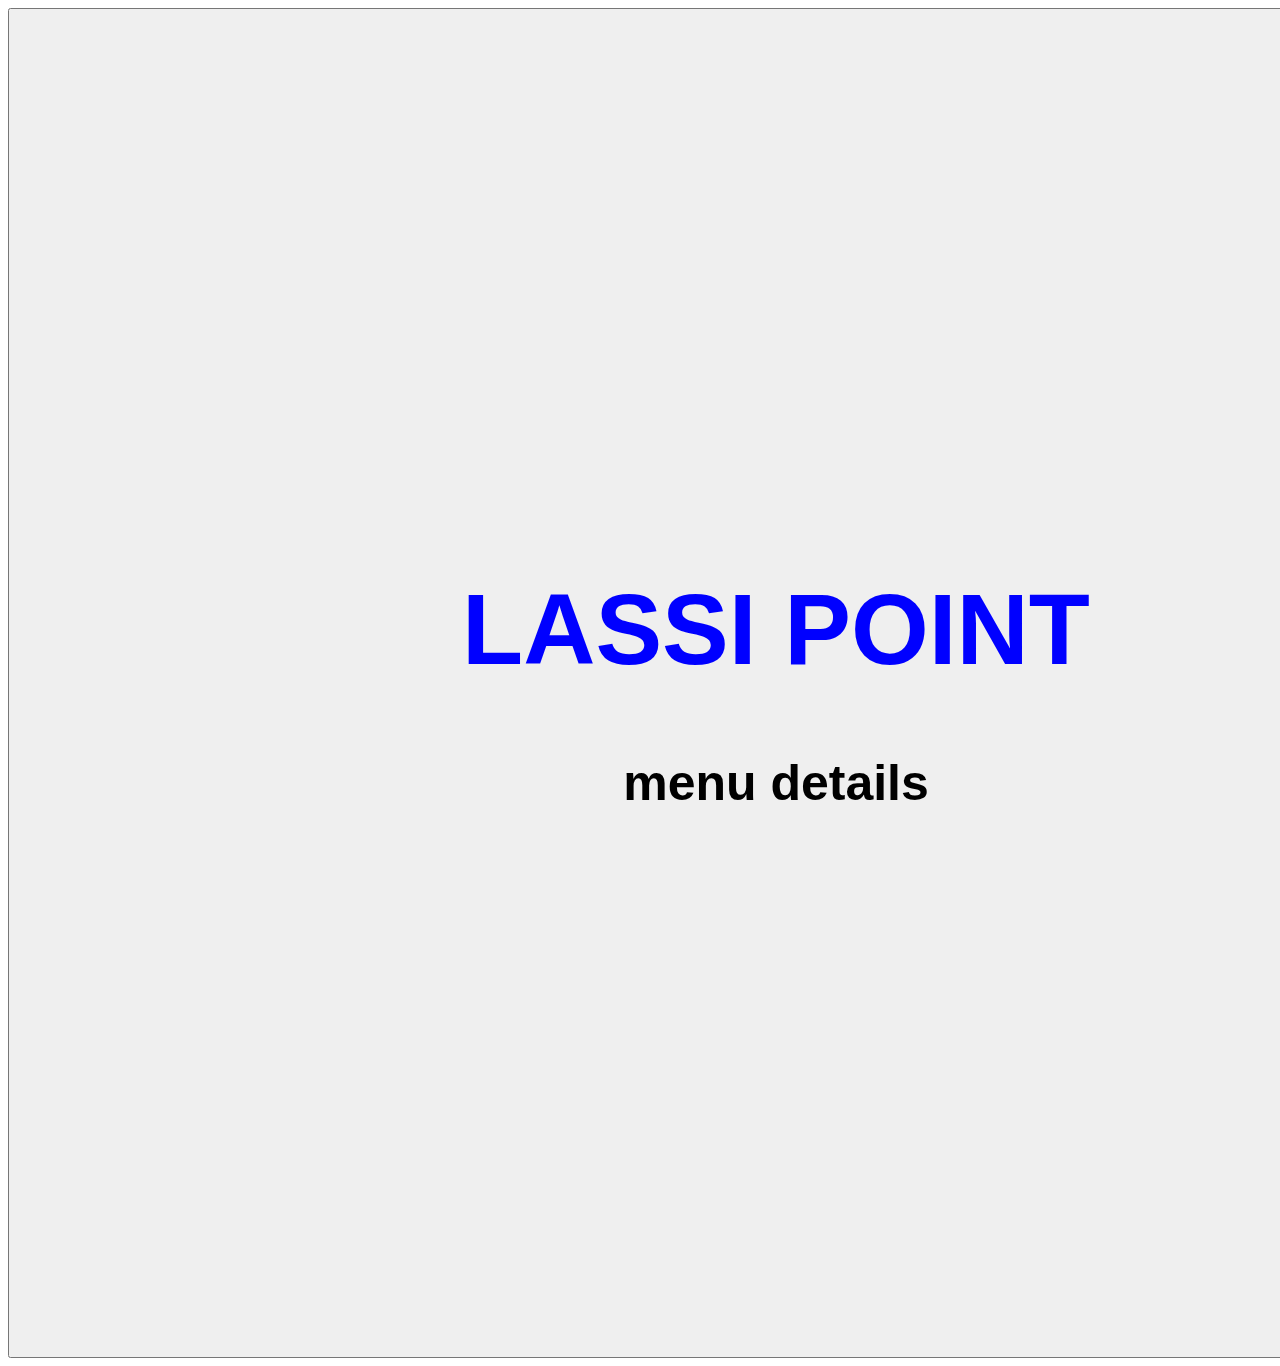
==== Doc.html @ d08c1db5 "Update Doc.html" ====
<! DOCTYPE html>
<html>
  <head>
    <title>LASSI POINT</title>
    <style>
      button{
        height:150vh;
        width:120vw;
        object-fit:cover;
        background-color:light-pink;
      }
      .f1{
        color: blue;
        font-size:100px;
       
      }
      .f2{
        font-size:50px;
      }
    </style>
    
  </head>
  <body>
      <button>
        <h1 class="f1">LASSI POINT</h1>
        <h3 class="f2"><a href="https://shoaib-03.github.io/Watch/Secret.html"></a> menu details</h3>
      </button>
   
  </body>
</html>
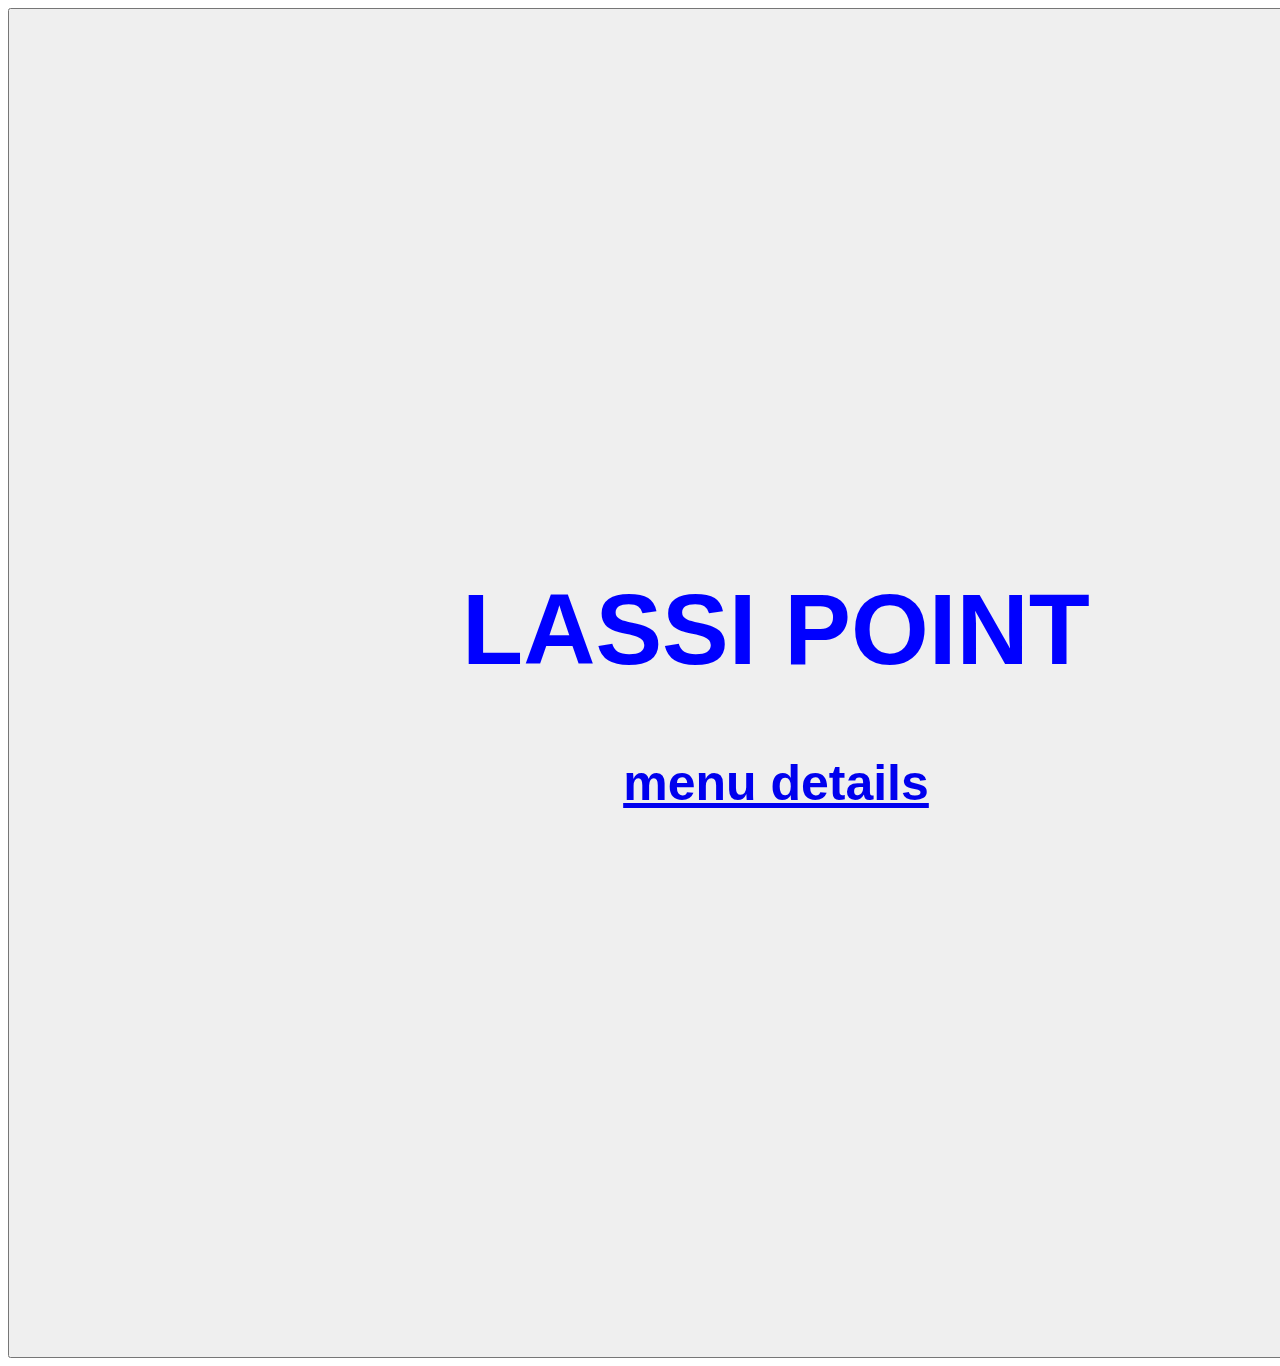
==== commit b8b60e4e: "Update Doc.html" ====
--- a/Doc.html
+++ b/Doc.html
@@ -23,7 +23,7 @@
   <body>
       <button>
         <h1 class="f1">LASSI POINT</h1>
-        <h3 class="f2"><a href="https://shoaib-03.github.io/Watch/Secret.html"></a> menu details</h3>
+        <h3 class="f2"><a href="https://shoaib-03.github.io/Watch/Secret.html">menu details</a></h3>
       </button>
    
   </body>
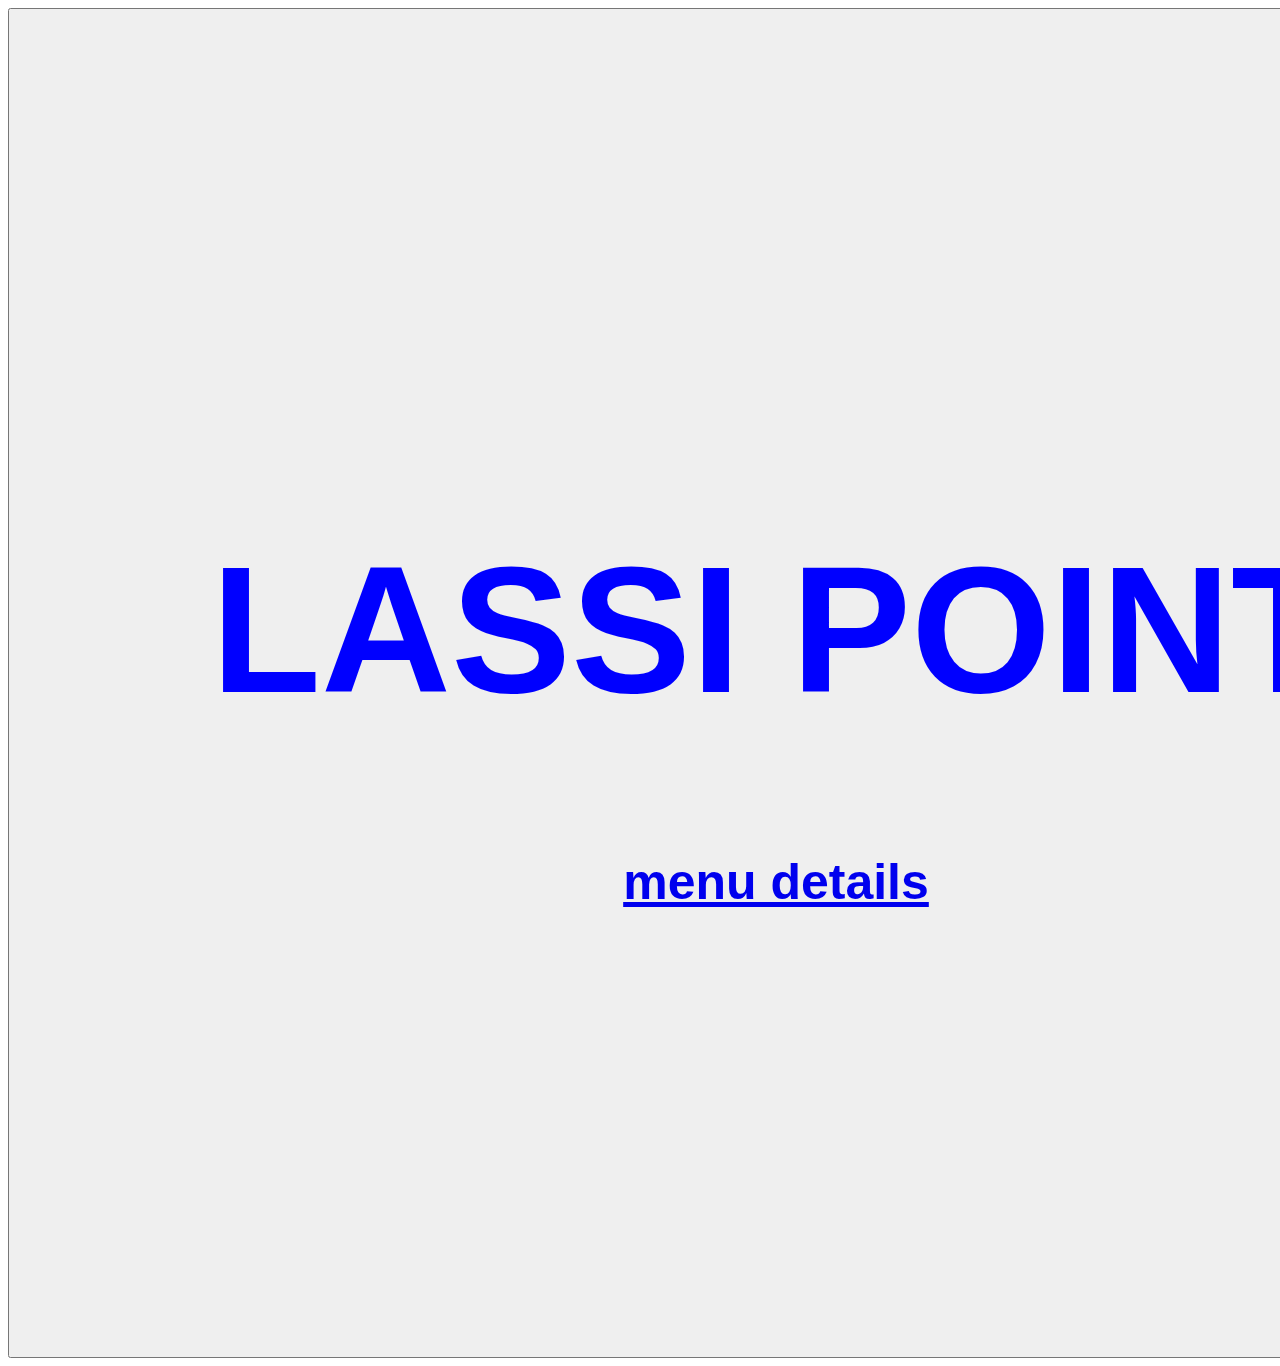
==== commit c905a35c: "Update Doc.html" ====
--- a/Doc.html
+++ b/Doc.html
@@ -11,7 +11,7 @@
       }
       .f1{
         color: blue;
-        font-size:100px;
+        font-size:180px;
        
       }
       .f2{
@@ -23,7 +23,7 @@
   <body>
       <button>
         <h1 class="f1">LASSI POINT</h1>
-        <h3 class="f2"><a href="https://shoaib-03.github.io/Watch/Secret.html">menu details</a></h3>
+        <h3 class="f2"><a href="https://shoaib-03.github.io/Watch/Memu.html">menu details</a></h3>
       </button>
    
   </body>
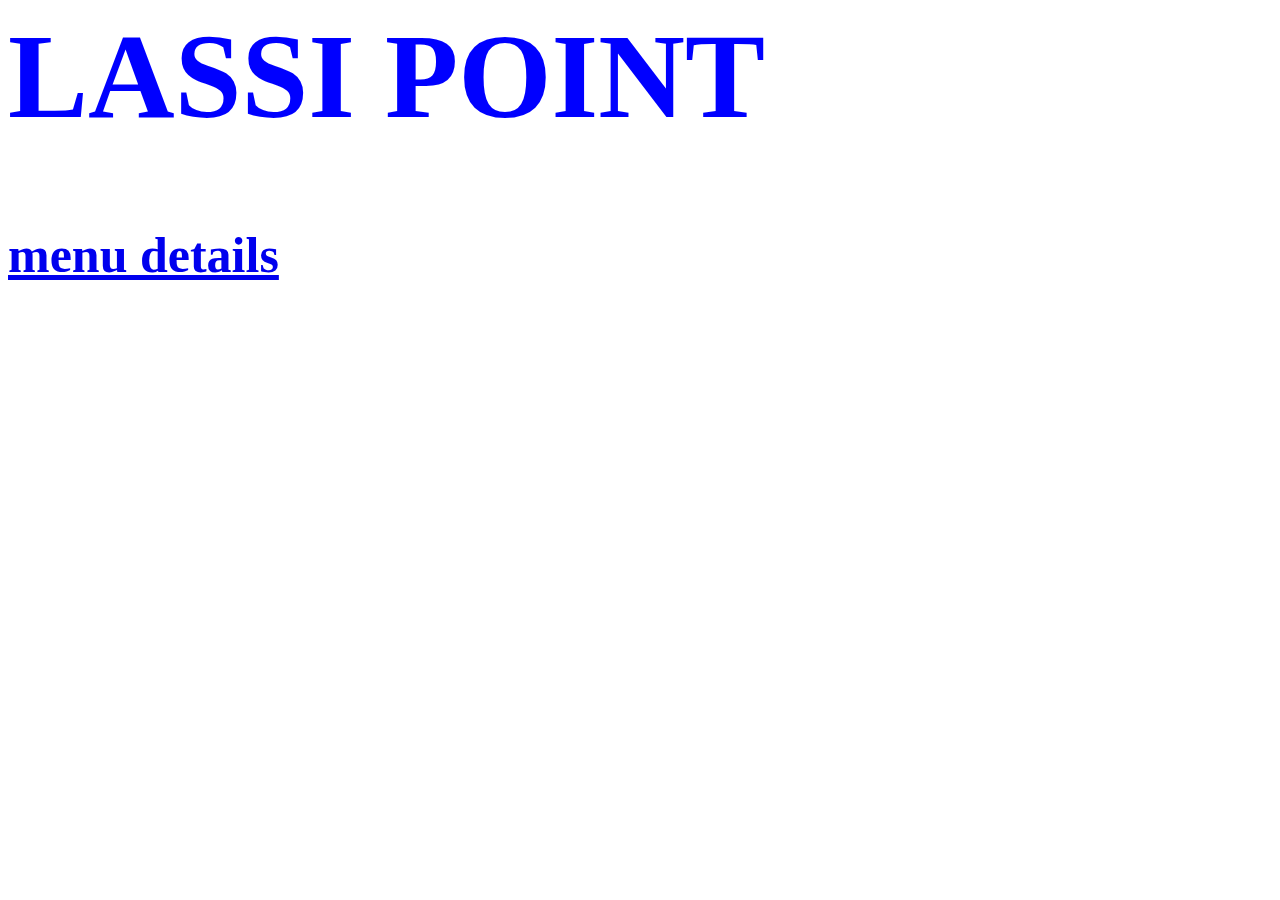
==== commit 741f435d: "Update Doc.html" ====
--- a/Doc.html
+++ b/Doc.html
@@ -3,15 +3,10 @@
   <head>
     <title>LASSI POINT</title>
     <style>
-      button{
-        height:150vh;
-        width:120vw;
-        object-fit:cover;
-        background-color:light-pink;
-      }
+      
       .f1{
         color: blue;
-        font-size:180px;
+        font-size:120px;
        
       }
       .f2{
@@ -21,10 +16,10 @@
     
   </head>
   <body>
-      <button>
+      
         <h1 class="f1">LASSI POINT</h1>
         <h3 class="f2"><a href="https://shoaib-03.github.io/Watch/Memu.html">menu details</a></h3>
-      </button>
+      
    
   </body>
 </html>
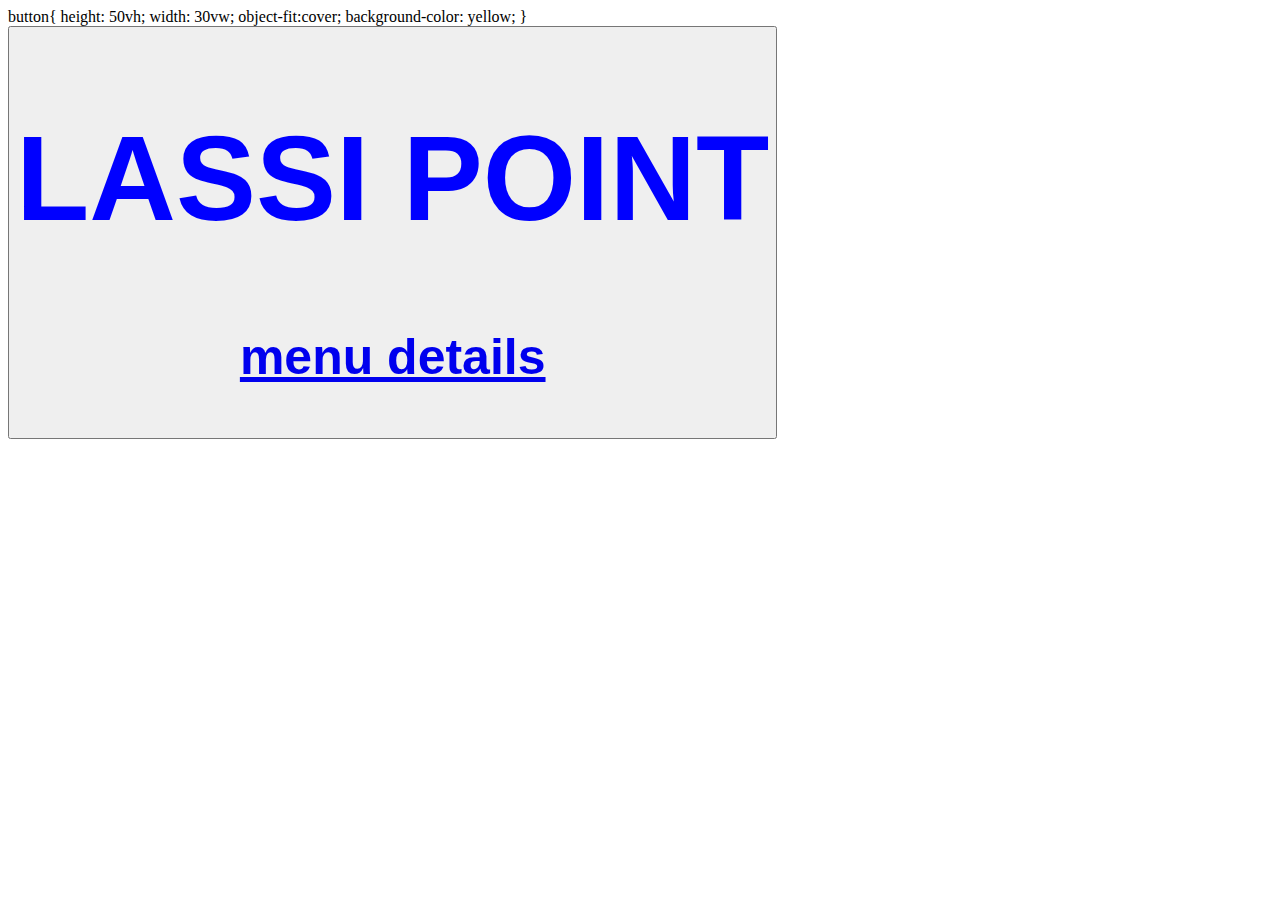
==== commit fa5f4ce9: "Update Doc.html" ====
--- a/Doc.html
+++ b/Doc.html
@@ -2,6 +2,12 @@
 <html>
   <head>
     <title>LASSI POINT</title>
+    button{
+  height: 50vh;
+  width: 30vw;
+  object-fit:cover;
+ background-color: yellow;
+}
     <style>
       
       .f1{
@@ -16,10 +22,11 @@
     
   </head>
   <body>
+    <button> 
       
         <h1 class="f1">LASSI POINT</h1>
         <h3 class="f2"><a href="https://shoaib-03.github.io/Watch/Memu.html">menu details</a></h3>
       
-   
+    </button>
   </body>
 </html>
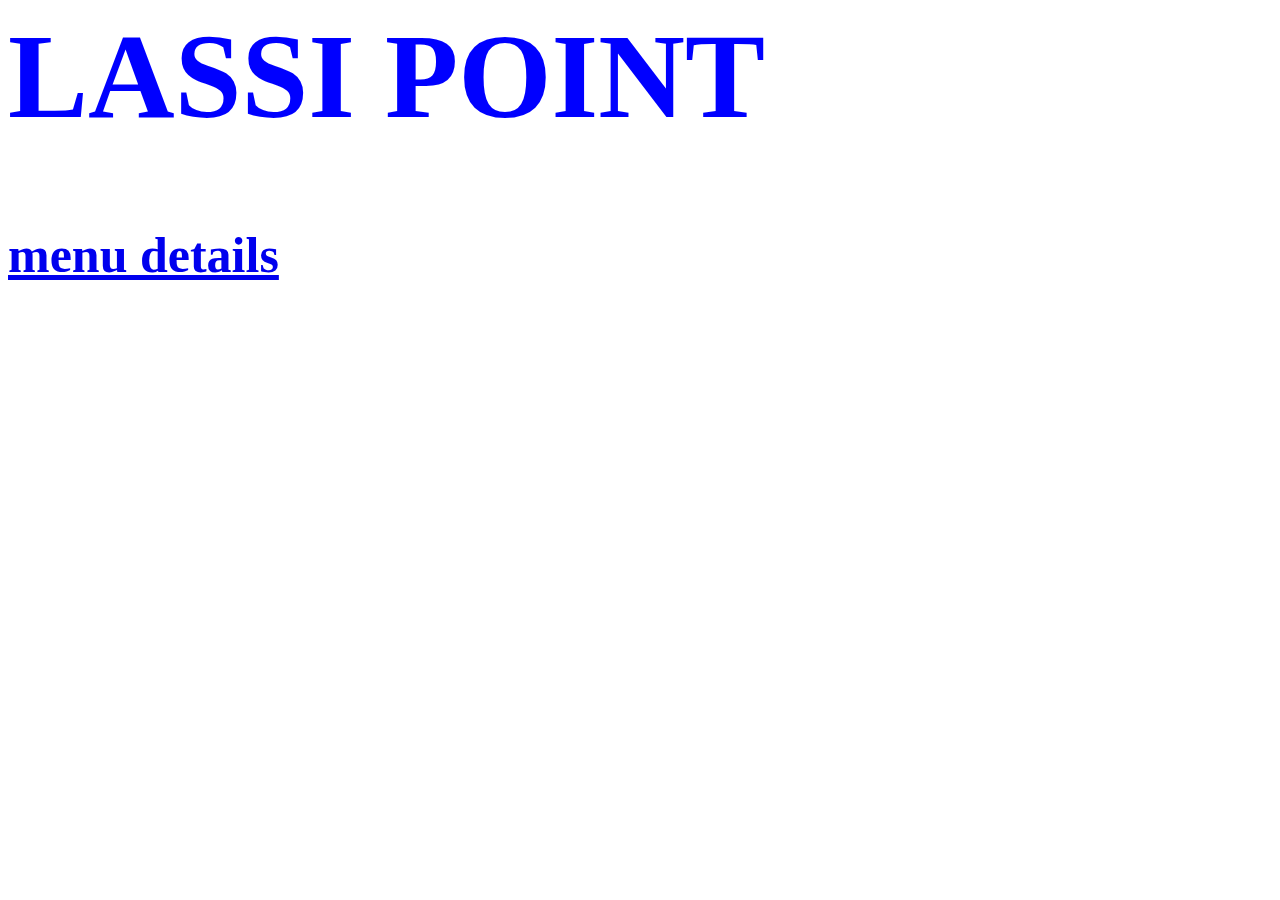
==== commit 56668cd6: "Update Doc.html" ====
--- a/Doc.html
+++ b/Doc.html
@@ -2,12 +2,7 @@
 <html>
   <head>
     <title>LASSI POINT</title>
-    button{
-  height: 50vh;
-  width: 30vw;
-  object-fit:cover;
- background-color: yellow;
-}
+    
     <style>
       
       .f1{
@@ -22,11 +17,11 @@
     
   </head>
   <body>
-    <button> 
+     
       
         <h1 class="f1">LASSI POINT</h1>
         <h3 class="f2"><a href="https://shoaib-03.github.io/Watch/Memu.html">menu details</a></h3>
       
-    </button>
+    
   </body>
 </html>
